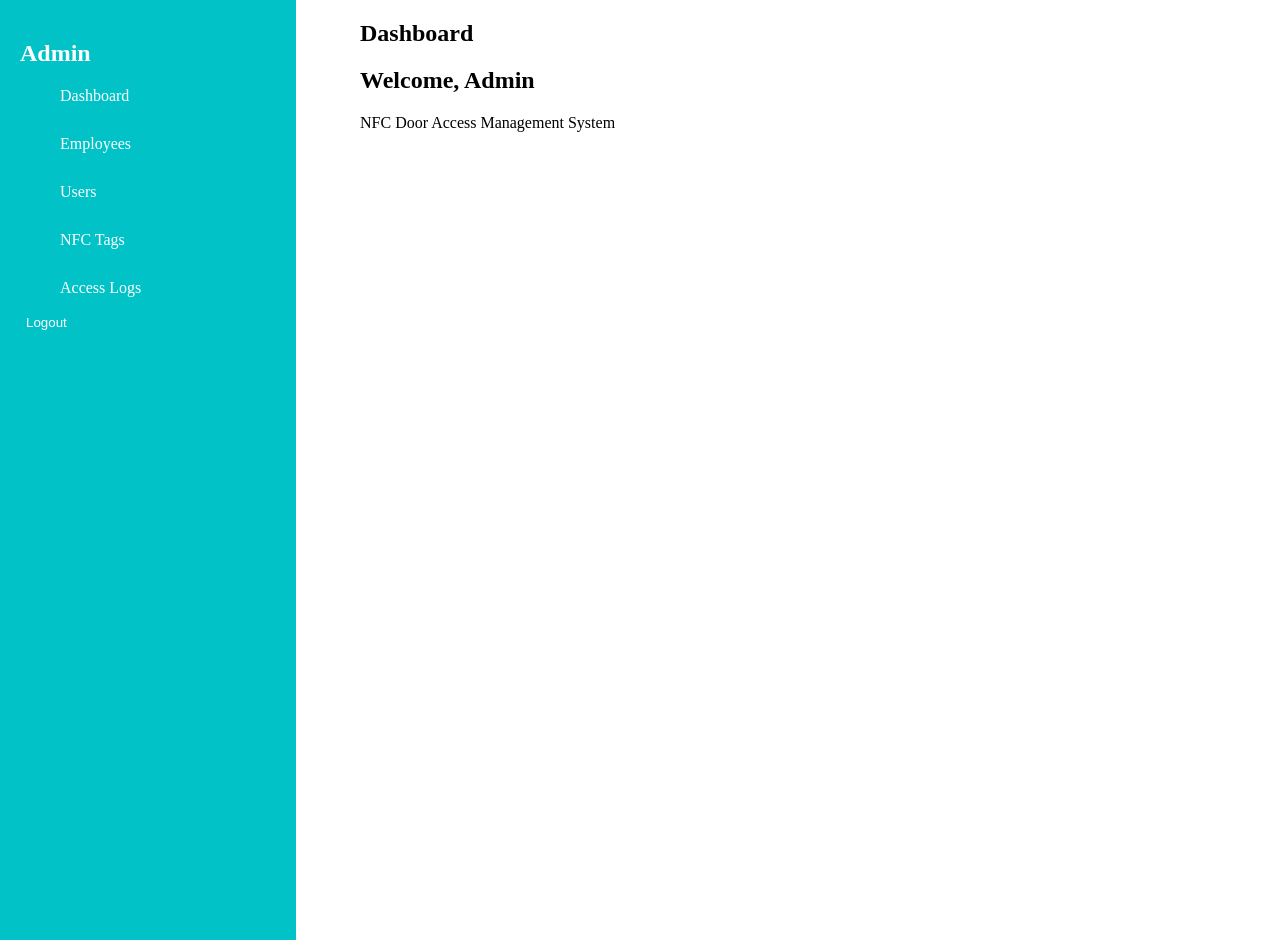
==== frontend/dashboard.html @ c4570741 "add login page" ====
<!DOCTYPE html>
<html lang="en">
<head>
    <meta charset="UTF-8">
    <meta name="viewport" content="width=device-width, initial-scale=1.0">
    <title>Document</title>
    <link rel="stylesheet" href="css/layout.css">
    <link rel="stylesheet" href="css/sidebar.css">
</head>
<body>
    <div class="layout">
        <div id="sidebar"></div>
        <div class="main">
            <h2>Dashboard</h2>
            <section class="welcome">
                <h2>Welcome, Admin</h2>
                <p>NFC Door Access Management System</p>
            </section>
        </div>
    </div>
    <script src="js/loadSidebar.js"></script>
    <script src="js/logout.js"></script>
</body>
</html>
---- frontend/css/layout.css ----
body{
    margin: 0;
}

.layout{
    display: flex;
    height: 100vh;
}

#sidebar{
    width: 20%;
    height: 100%;
    background-color: #00c2c7;
    color: white;
    padding: 20px;
}

.main{
    padding-left: 5%;
}
---- frontend/css/sidebar.css ----
.sidebar-menu ul li{
    list-style-type: none;
}

.sidebar-menu ul li a{
    text-decoration: none;
    color: white;
}

.sidebar{
    height: 40%;
}
.sidebar-menu ul{
    display: flex;
    flex-direction: column;
    row-gap: 30px;
}

#logoutBtn {
    border: none;
    color: white;
    background-color: #00c2c7;
}
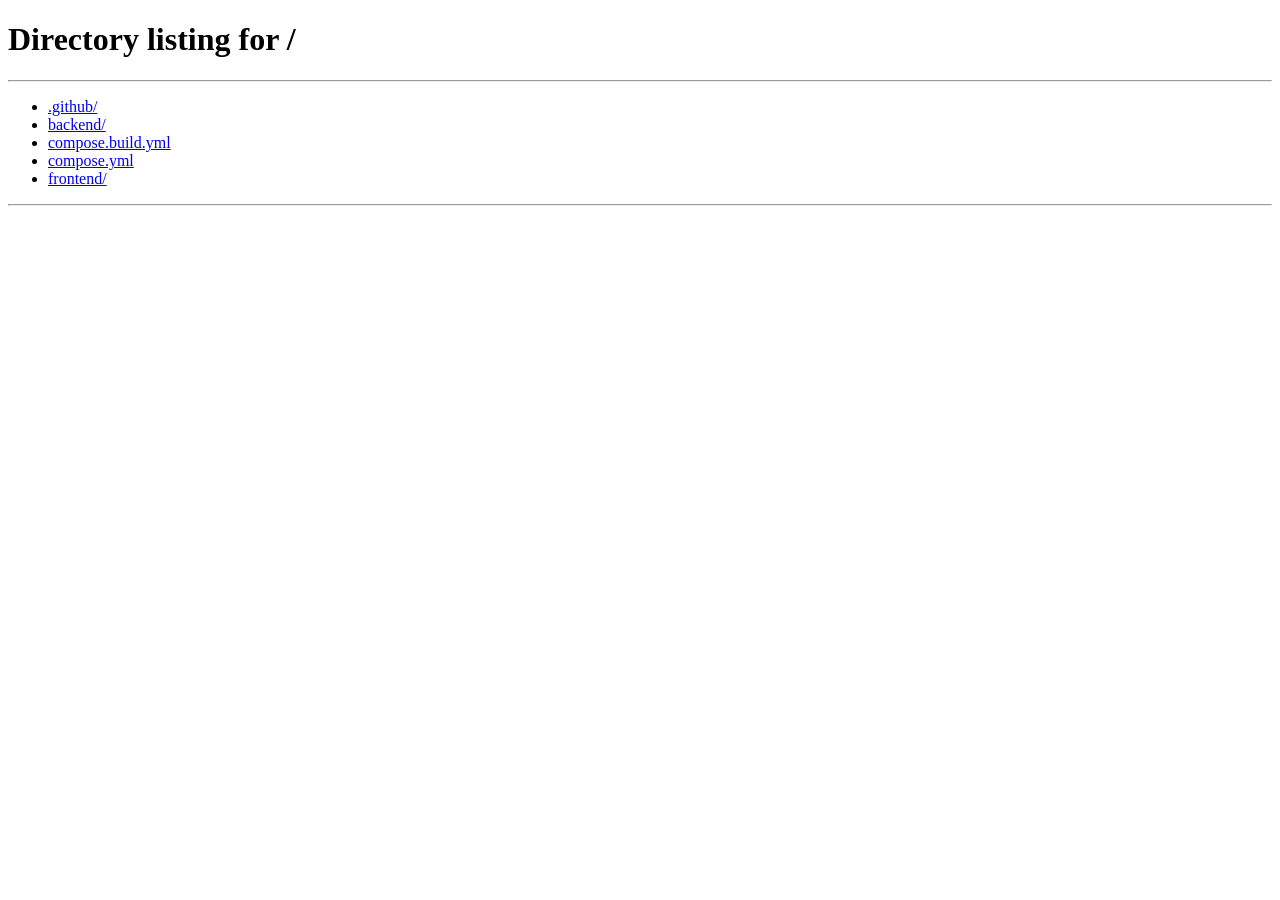
==== commit 88d28727: "feat: apply auth to pages require it" ====
--- a/frontend/dashboard.html
+++ b/frontend/dashboard.html
@@ -20,5 +20,7 @@
     </div>
     <script src="js/loadSidebar.js"></script>
     <script src="js/logout.js"></script>
+    <script src="js/auth.js"></script>
+
 </body>
 </html>
--- a/frontend/css/layout.css
+++ b/frontend/css/layout.css
@@ -1,20 +1,15 @@
-body{
-    margin: 0;
-}
-
-.layout{
+.layout {
     display: flex;
-    height: 100vh;
-}
-
-#sidebar{
-    width: 20%;
-    height: 100%;
-    background-color: #00c2c7;
-    color: white;
-    padding: 20px;
+    flex-direction: row;
+    min-height: 100vh;
 }
 
 .main{
-    padding-left: 5%;
+    margin-left: 30px;
 }
+
+.bi,
+.label {
+    pointer-events: none;
+}
+
--- a/frontend/css/sidebar.css
+++ b/frontend/css/sidebar.css
@@ -1,23 +1,127 @@
-.sidebar-menu ul li{
-    list-style-type: none;
-}
+body{
+    margin:0;
+    font-family:system-ui,-apple-system,sans-serif;
+    background:#F3F4F6;
 
-.sidebar-menu ul li a{
-    text-decoration: none;
-    color: white;
 }
 
 .sidebar{
-    height: 40%;
+    width: 190px;
+    height: 100vh;
+    background:#ffffff;
+    border-left: 25px solid #8eb2ff;
+    display:flex;
+    flex-direction:column;
+    padding:20px 10px;
 }
-.sidebar-menu ul{
+
+
+.sidebar-user{
+    margin-left: 14px;
+    margin-bottom:25px;
+}
+
+.sidebar-user h2{
+    font-size:18px;
+    margin:0;
+    display:flex;
+    align-items:center;
+    gap:10px;
+}
+
+.sidebar-menu{
+    display:flex;
+    flex-direction:column;
+    gap:6px;
+}
+
+.sidebar-menu a{
+    display:flex;
+    align-items:center;
+    gap:12px;
+    padding:10px 14px;
+    text-decoration:none;
+    color:#374151;
+    border-radius:8px;
+    font-size:15px;
+}
+
+.sidebar-menu a:hover,
+#info:hover{
+    background:#f3f4f6;
+}
+
+.sidebar-menu a.active{
+    background:#e8f0fe;
+    color:#2563eb;
+}
+
+.sidebar-menu i{
+    font-size: 18px;
+}
+
+/* logout */
+
+.sidebar-spacer {
+    margin-top: auto;
+    margin-bottom: 40px;
+}
+
+#info {
+    border: none;
+    background: none;
+    width: 100%;
+    padding: 12px 16px;
+  
     display: flex;
-    flex-direction: column;
-    row-gap: 30px;
+    align-items: center;
+    gap: 12px;
+  
+    font-size: 12px;
+    color: #374151;
+    cursor: pointer;
+  
+    border-radius: 8px;
+    transition: all 0.15s ease;
+}
+
+#info i {
+    font-size: 18px;
+    text-decoration: none;
 }
 
 #logoutBtn {
     border: none;
-    color: white;
-    background-color: #00c2c7;
-}+    background: none;
+    width: 100%;
+    padding: 12px 16px;
+  
+    display: flex;
+    align-items: center;
+    gap: 12px;
+  
+    font-size: 15px;
+    color: #374151;
+    cursor: pointer;
+  
+    border-radius: 8px;
+    transition: all 0.15s ease;
+}
+
+#logoutBtn i {
+    font-size: 18px;
+    text-decoration: none;
+}
+
+
+
+
+#logoutBtn:hover {
+  background: rgba(255, 0, 0, 0.384);
+
+}
+
+#logoutBtn:active {
+  background: rgba(255, 0, 0, 0.474);
+}
+
